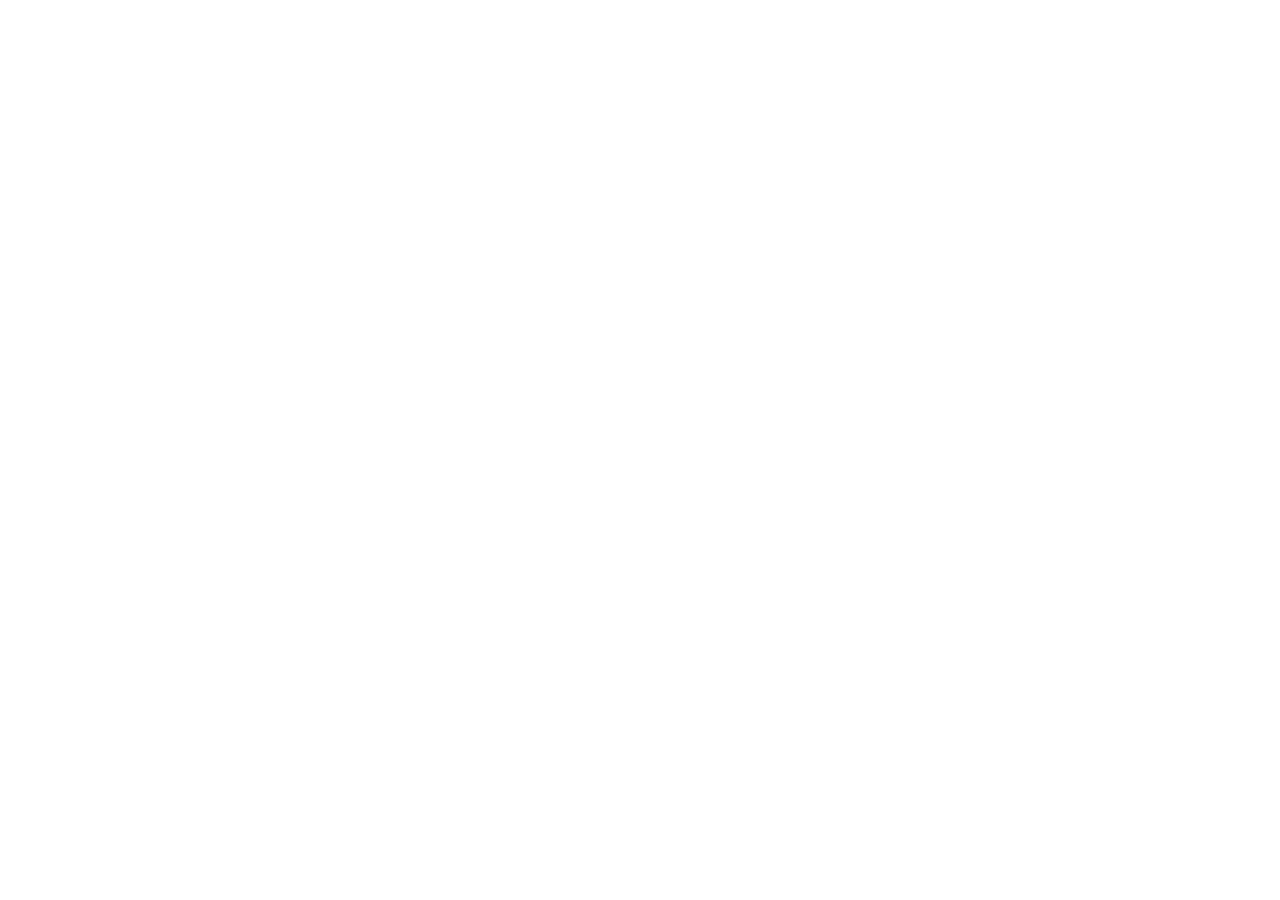
==== WDUnit1/WDLesson1_1Practical/index.html @ c870f639 "upload files" ====
<!DOCTYPE html>
<!-- WD Lesson 1.1: How do we display text on a web page?
     Resources 
      https://www.w3schools.com/html/html_intro.asp
      https://www.w3schools.com/tags/tag_hr.asp
      https://www.w3schools.com/tags/tag_hn.asp
      https://www.w3schools.com/tags/tag_p.asp
-->

<html>
  <head>
    <!-- Challenge 1: Change the title of the page to Exploring Basic HTML -->
    <title>Page Title</title>
    <link href="style.css" rel="stylesheet" type="text/css" />
    <script src="script.js"></script>

  </head>
  <body>
    <!-- Challenge 2: Create a heading, h1 for Web Technologies -->
    
    
    <!-- Challenge 3: Create a heading, h3 for HTML -->

    <!-- Challenge 4: Create a paragraph explaining what is HTML. At least 3 sentences. -->
    
    <!-- Challenge 4a: Insert a horizontal rule, hr -->

    
    <!-- Challenge 5: Create a heading, h3 for CSS -->
    
    <!-- Challenge 6: Create a paragraph explaining what is CSS.  At least 3 sentences. -->
    
    <!-- Challenge 6a: Insert a horizontal rule, hr -->

    
    <!-- Challenge 7: Create a heading, h3 for JavaScript -->
    
    <!-- Challenge 8: Create a paragraph explaining what is JavaScript.  At least 3 sentences. -->
    
    <!-- Challenge 8a: Insert a horizontal rule, hr -->
    
    
    <!-- Challenge Bonus: Similar to the concepts above add one more web technology using a heading 
     and paragraph.  Here are some suggestions of concepts: ReactJS, JQuery, Bootstrap, AFrame -->
  </body>
</html>
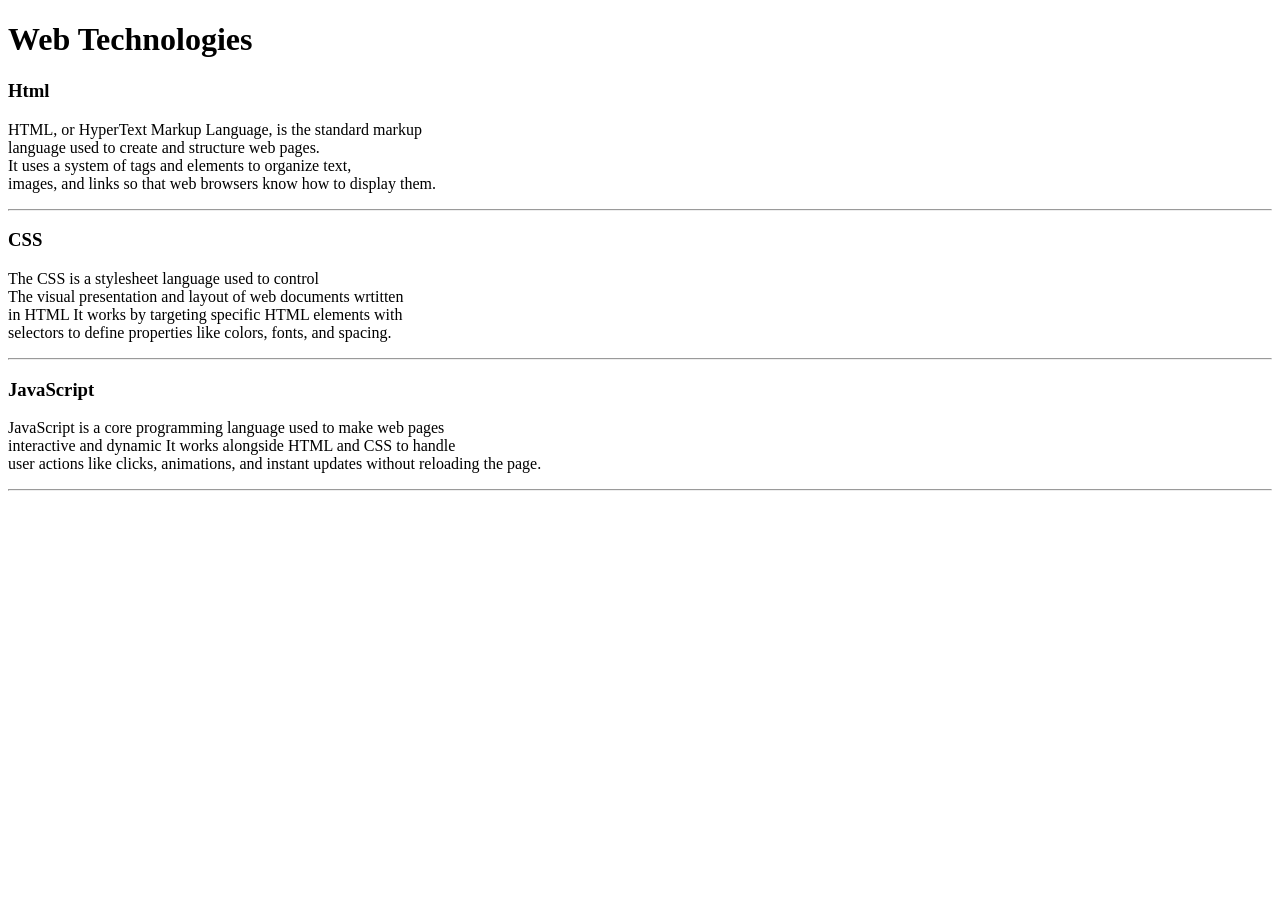
==== commit 2534e45f: "commit" ====
--- a/WDUnit1/WDLesson1_1Practical/index.html
+++ b/WDUnit1/WDLesson1_1Practical/index.html
@@ -17,29 +17,36 @@
   </head>
   <body>
     <!-- Challenge 2: Create a heading, h1 for Web Technologies -->
-    
-    
+    <h1>Web Technologies</h1>
     <!-- Challenge 3: Create a heading, h3 for HTML -->
-
+    <h3>Html</h3>
     <!-- Challenge 4: Create a paragraph explaining what is HTML. At least 3 sentences. -->
-    
+    <p>HTML, or HyperText Markup Language, is the standard markup<br> 
+      language used to create and structure web pages.<br>
+      It uses a system of tags and elements to organize text,<br>
+      images, and links so that web browsers know how to display them.<br>
+    </p>  
     <!-- Challenge 4a: Insert a horizontal rule, hr -->
-
-    
+    <hr>
     <!-- Challenge 5: Create a heading, h3 for CSS -->
-    
+    <h3>CSS</h3>
     <!-- Challenge 6: Create a paragraph explaining what is CSS.  At least 3 sentences. -->
-    
+    <p>The CSS is a stylesheet language used to control<br>
+       The visual presentation and layout of web documents wrtitten <br>
+       in HTML  It works by targeting specific HTML elements with<br> 
+       selectors to define properties like colors, fonts, and spacing.<br>
+    </p>
     <!-- Challenge 6a: Insert a horizontal rule, hr -->
-
-    
+    <hr>
     <!-- Challenge 7: Create a heading, h3 for JavaScript -->
-    
+    <h3> JavaScript</h3>
     <!-- Challenge 8: Create a paragraph explaining what is JavaScript.  At least 3 sentences. -->
-    
+    <p>JavaScript is a core programming language used to make web pages<br> 
+      interactive and dynamic It works alongside HTML and CSS to handle<br>
+      user actions like clicks, animations, and instant updates without reloading the page.<br>
+    </p>
     <!-- Challenge 8a: Insert a horizontal rule, hr -->
-    
-    
+    <hr>
     <!-- Challenge Bonus: Similar to the concepts above add one more web technology using a heading 
      and paragraph.  Here are some suggestions of concepts: ReactJS, JQuery, Bootstrap, AFrame -->
   </body>
